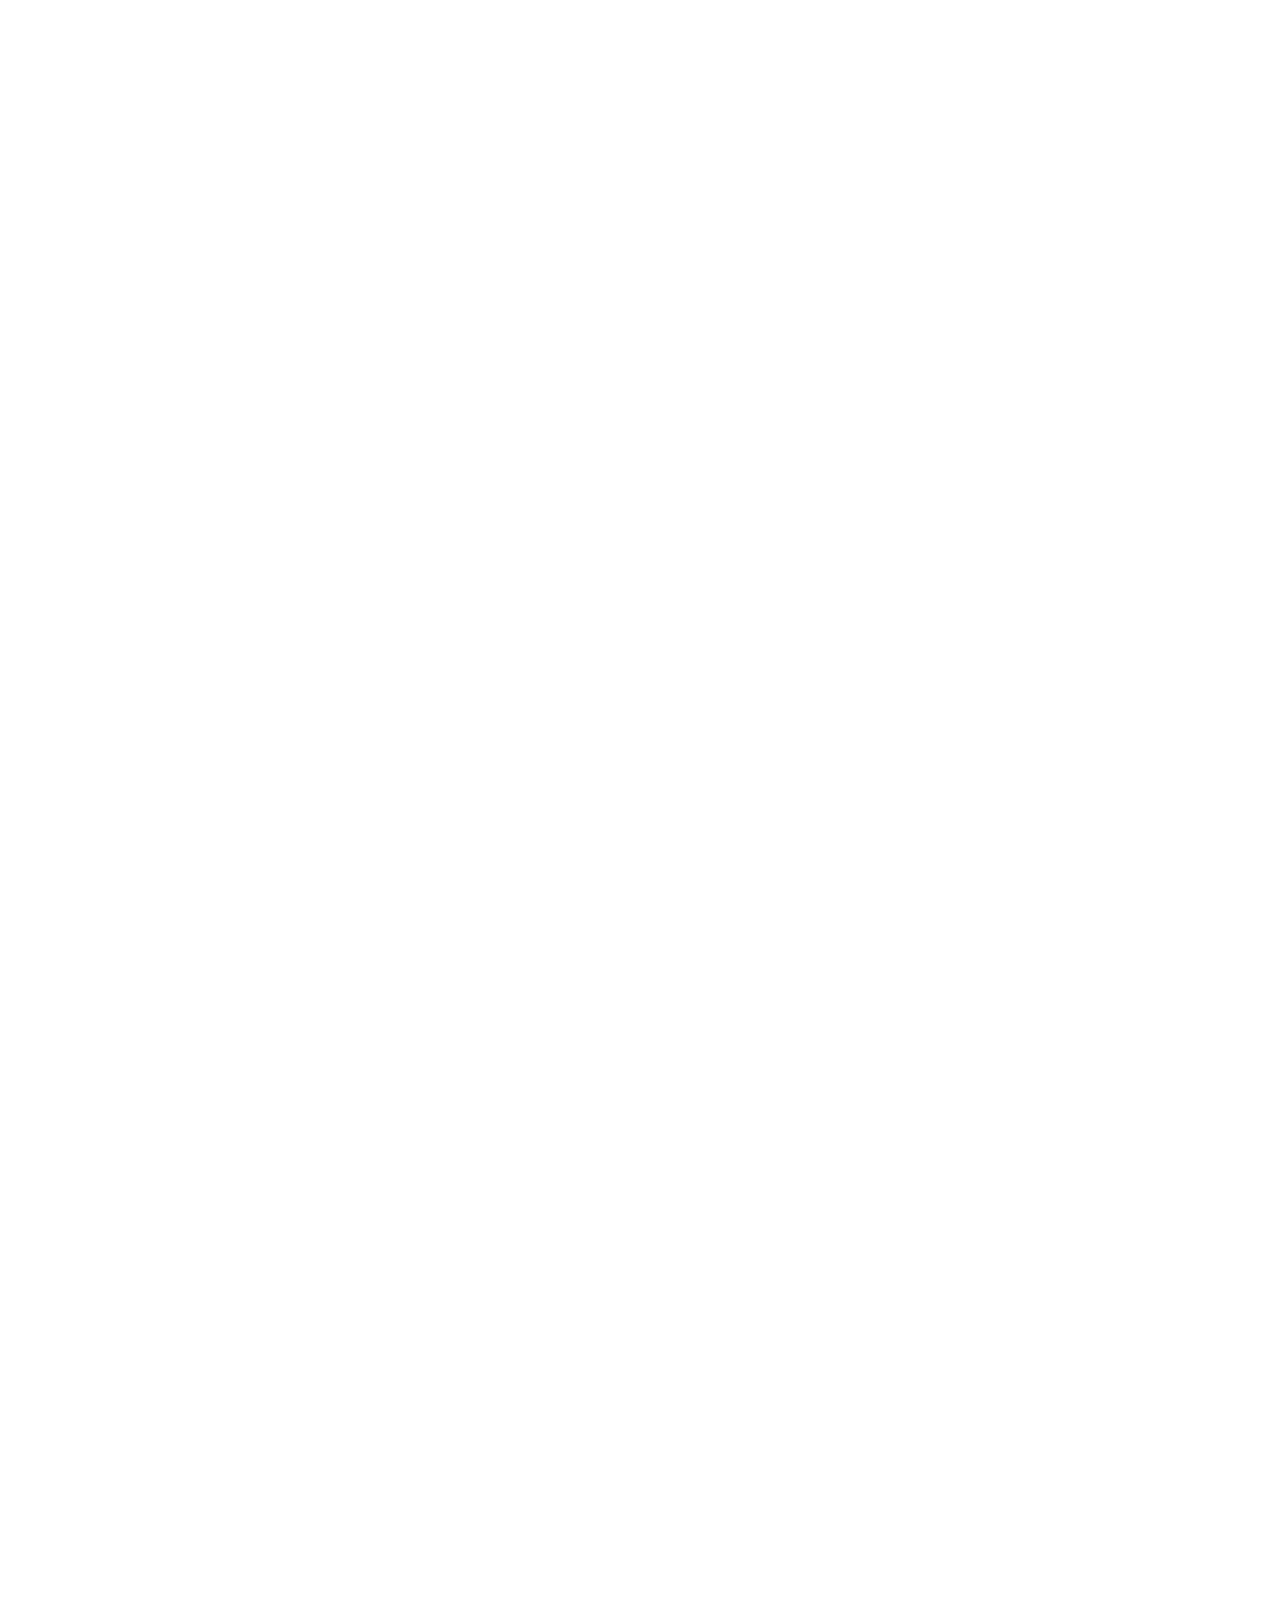
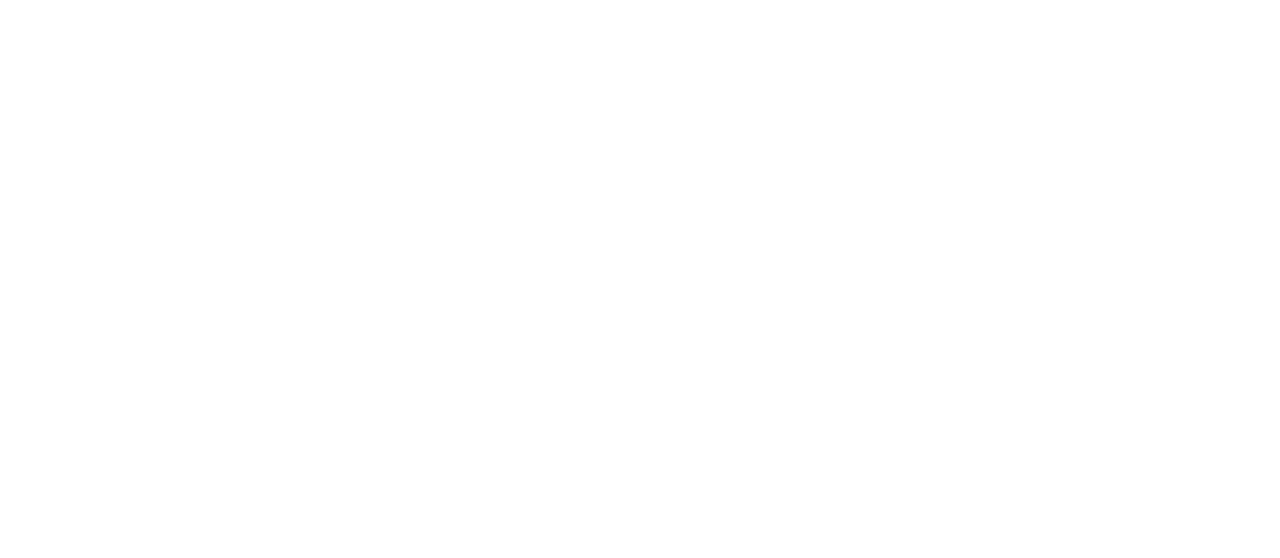
==== index.html @ ef2f553b "updated footer spacing" ====
<!DOCTYPE html>
<html lang="en">
<head>
	<meta charset="UTF-8">
	<title>Tristan Lobaugh</title>
	<link rel="stylesheet" href="https://maxcdn.bootstrapcdn.com/bootstrap/3.3.7/css/bootstrap.min.css" integrity="sha384-BVYiiSIFeK1dGmJRAkycuHAHRg32OmUcww7on3RYdg4Va+PmSTsz/K68vbdEjh4u" crossorigin="anonymous">
	<link href="https://fonts.googleapis.com/css?family=Varela+Round" rel="stylesheet">
	<link href="https://fonts.googleapis.com/css?family=Roboto" rel="stylesheet">
	<link href="https://fonts.googleapis.com/css?family=Crimson+Text" rel="stylesheet">
	<link rel="stylesheet" type="text/css" href="css/styles.css">
</head>
<body>
	<nav id="navbar" class="navbar navbar-inverse navbar-fixed-top">
		<div class="container-fluid">
			<div class="row">
				<div class="navbar-header col-sm-5 hidden-xs">
					<a class="navbar-brand" href="#">
						<div class="nav-name col-sm-12 slide-in slide-Y">Tristan Lobaugh</div>
						<div class="nav-title col-sm-12 slide-in slide-X">Software Developer</div>
					</a>
				</div>
				<ul class="nav navbar-nav col-sm-7 col-xs-12">
					<li class="col-md-offset-1 col-md-3 col-sm-4 col-xs-4"><a class="active" href="#about">ABOUT</a></li>
					<li class="col-md-3 col-sm-4 col-xs-4"><a href="#portfolio">PORTFOLIO</a></li>
					<li class="col-md-3 col-sm-4 col-xs-4"><a target="_blank" href="http://tristanlobaugh.com/documents/Resume_Tristan_Lobaugh.pdf">RESUME</a></li>
				</ul>
			</div>
		</div>
	</nav>
	<div id="main-wrapper">
		<div class="container-fluid">
			<header id="intro"></header>
			<section id="about">
				<div class="section-heading">
					<div class="row">
						<div class="col-xs-offset-1 col-xs-10">
							<h1>ABOUT ME</h1>
							<div class="line"></div>
							<div class="heading-description">A FEW THINGS ABOUT ME! - CLICK PHOTOS FOR MORE</div>
						</div>
					</div>
				</div>
				<div class="section-wrapper">
					<div class="about-photos row">
						<div id="dev-photo" class="photo-wrapper col-xs-offset-1 col-xs-5">
							<div class="img-wrapper">
								<img class="about-img" src="img/tristan3.jpg" alt="">
							</div>
							<div class="photo-title">TRISTAN - DEVELOPER</div>
						</div>
						<div id="help-photo" class="photo-wrapper col-xs-5">
							<div class="img-wrapper">
								<img class="about-img" src="img/chewie.jpg" alt="">
							</div>
							<div class="photo-title">CHEWIE - HELP DESK</div>
						</div>
					</div>
					<div class="description-wrapper row">
						<div id="tristan" class="photo-description col-md-offset-3 col-md-6 col-xs-offset-1 col-xs-10">
							Hi! I am Tristan, an Atlanta-based Software Developer. After many successful years as a professional stock trader, I decided to make a career change and took a giant leap into the field of Web development. I completed DigitalCrafts 16 week full-stack web development program. The program focused on both the MEAN and LAMP stacks with emphasis on the MEAN stack (MongoDB, ExpressJS, AngularJS, and Node.js). My current focus is to improve upon what I have already learned so I can be a better developer. I have also spent time learning new technologies such as Ruby and React. I am detail oriented with an analytical mindset and enjoy solving problems with the skills that I have learned.
						</div>
						<div id="chewie" class="photo-description col-md-offset-3 col-md-6 col-xs-offset-1 col-xs-10">
							Chewie is my chocolate lab. Most people ask if he used to "chew" up everything hence the name Chewie. I have to explain to them that being a fan of all things sci-fi, Chewie is actually named after the most famous of Wookies Chewbacca! Chewie is an old man in dog years and has been my constant companion for the last 8 years. He was a rescue dog at the age of 2 when we first met and I couldn't have been more lucky with such a gentle, loving and well-behaved dog. Chewie is always checking in on me when I'm doing a marathon coding session. He will come in and lay his head on my knee to show his support and looking for a scratch behind the ear. Couldn't ask for a better buddy!
						</div>
					</div>
				</div>
			</section>
			<section id="portfolio">
				<div class="section-heading">
					<div class="row">
						<div class="col-xs-offset-1 col-xs-10">
							<h1>PORTFOLIO</h1>
							<div class="line"></div>
							<div class="heading-description">MY PORTFOLIO - TRY SORTING BY TECHNOLOGY!</div>
						</div>
					</div>
				</div>
				<div class="section-wrapper">
          <div class="row">
              <div id="portfolio-wrapper" class="col-md-offset-1 col-md-10 col-xs-12">
                  <div id="isotope-sort-wrapper">
                      <div id="isotope-sort-header" class="col-md-12">SORT BY:</div>
                      <div id="sort-icons-wrapper" class="col-md-12">
                          <div class="sort-icon filter col-md-3 col-sm-3 col-xs-6" data-filter=".angular" id="angular"><img class="center-block" src="img/icons/angularjs.png" alt="">AngularJS</div>
                          <div class="sort-icon filter col-md-3 col-sm-3 col-xs-6" data-filter=".jquery" id="jquery"><img class="center-block" src="img/icons/jquery.png" alt="">jQuery</div>
                          <div class="sort-icon filter col-md-3 col-sm-3 col-xs-6" data-filter=".canvas" id="canvas"><img class="center-block" src="img/icons/canvas.png" alt="">Canvas</div>
                          <div class="sort-icon filter col-md-3 col-sm-3 col-xs-6" data-filter=".javascript" id="javascript"><img class="center-block" src="img/icons/js-logo.png" alt="">JavaScript</div>
                          <div class="sort-icon filter col-md-3 col-sm-3 col-xs-6" data-filter=".mongo" id="html"><img class="center-block" src="img/icons/mongo.png" alt="">MongoDB</div>
                          <div class="sort-icon filter col-md-3 col-sm-3 col-xs-6" data-filter=".css" id="css"><img class="center-block" src="img/icons/css.png" alt="">CSS3</div>
                          <div class="sort-icon filter col-md-3 col-sm-3 col-xs-6" data-filter=".node" id="node"><img class="center-block" src="img/icons/node-js.png" alt="">Node.js</div>
                          <div class="sort-icon filter col-md-3 col-sm-3 col-xs-6" data-filter=".bootstrap" id="bootstrap"><img class="center-block" src="img/icons/logo-bootstrap.png" alt="">Bootstrap</div>
                      </div>
                  </div>
                  <div id="Container" class="col-xs-12">
                      <div class="mix html css javascript canvas mongo bootstrap jquery angular node portfolio-item col-md-6 col-xs-12">
                          <a target="_blank" href="http://tristanlobaugh.com/Orb-Blitz"><img src="img/portfolio/screen_shot_orb_blitz.png" alt="Bouncy Ball">
                              <div class="item-cover">
                                  <div class="item-cover-content">
                                      <h3 class="item-cover-title">Orb-Blitz!</h3>
                                      <div class="item-cover-line">
                                          <hr>
                                      </div>
                                      <div class="item-description">A full stack canvas based multiplayer game built with AngularJS, NodeJS with Express and a Mongoose database.</div>
                                  </div>
                              </div>
                          </a>
                      </div>                  
                      <div class="mix html css javascript angular node bootstrap portfolio-item col-md-6 col-xs-12">
                          <a target="_blank" href="http://tristanlobaugh.com/the_masters_tweets"><img src="img/portfolio/screen_shot_the_masters_tweets.jpg" alt="The Masters Tweets">
                              <div class="item-cover">
                                  <div class="item-cover-content">
                                      <h3 class="item-cover-title">The Masters Tweets</h3>
                                      <div class="item-cover-line">
                                          <hr>
                                      </div>
                                      <div class="item-description">View current tweets on the Masters that are populated using the Twitter API and AngularJS.</div>
                                  </div>
                              </div>
                          </a>
                      </div>
                      <div class="mix html css javascript jquery bootstrap portfolio-item col-md-6 col-xs-12">
                          <a target="_blank" href="http://tristanlobaugh.com/blackjack"><img src="img/portfolio/screen_shot_blackjack.jpg" alt="Blackjack">
                              <div class="item-cover">
                                  <div class="item-cover-content">
                                      <h3 class="item-cover-title">Blackjack</h3>
                                      <div class="item-cover-line">
                                          <hr>
                                      </div>
                                      <div class="item-description">Blackjack game written using jQuery and Bootstrap</div>
                                  </div>
                              </div>
                          </a>
                      </div>
                      <div class="mix html css javascript angular jquery bootstrap portfolio-item col-md-6 col-xs-12">
                          <a target="_blank" href="http://tristanlobaugh.com/euro-weather-app"><img src="img/portfolio/screen_shot_euro_weather.png" alt="The Weather App">
                              <div class="item-cover">
                                  <div class="item-cover-content">
                                      <h3 class="item-cover-title">Euro Weather App</h3>
                                      <div class="item-cover-line">
                                          <hr>
                                      </div>
                                      <div class="item-description">Get the current weather for 5 major European cites using the Open Weather Map API. Also charts the average temperature for the next 5 days.</div>
                                  </div>
                              </div>
                          </a>
                      </div>
                      <div class="mix html css angular mongo bootstrap node express javascript portfolio-item col-md-6 col-xs-12">
                          <a target="_blank" href="http://tristanlobaugh.com/Landmarks/front_end"><img src="img/portfolio/screen_shot_landmarks.jpg" alt="Too Many Options Timer">
                              <div class="item-cover">
                                  <div class="item-cover-content">
                                      <h3 class="item-cover-title">Landmarks of the USA</h3>
                                      <div class="item-cover-line">
                                          <hr>
                                      </div>
                                      <div class="item-description">A full stack app where a person can vote on weather or not they think the landmark is located in the USA.</div>
                                  </div>
                              </div>
                          </a>
                      </div>
                      <!-- <div class="mix html css javascript canvas portfolio-item col-md-6 col-xs-12">
                          <a target="_blank" href="http://tristanlobaugh.com/canvasgame"><img src="img/portfolio/screen_shot_goblins_and_zombies2.jpg" alt="Goblins and Zombies">
                              <div class="item-cover">
                                  <div class="item-cover-content">
                                      <h3 class="item-cover-title">Goblins and Zombies</h3>
                                      <div class="item-cover-line">
                                          <hr>
                                      </div>
                                      <div class="item-description text-center">
                                        <div>Catch as many Goblins as you can!</div>
                                        <div>Use the arrow keys to move.</div>
                                        <div>Space bar drop bombs to kill zombies.</div>
                                        <div>Collect clocks to add more time!</div>
                                      </div>
                                  </div>
                              </div>
                          </a>
                      </div> -->
                      <div class="mix html css angular mongo bootstrap node express jquery javascript portfolio-item col-md-6 col-xs-12">
                          <a target="_blank" href="http://tristanlobaugh.com/coffee/front-end"><img src="img/portfolio/screen_shot_coffee_shop.jpg" alt="Too Many Options Timer">
                              <div class="item-cover">
                                  <div class="item-cover-content">
                                      <h3 class="item-cover-title">Coffee Shop</h3>
                                      <div class="item-cover-line">
                                          <hr>
                                      </div>
                                      <div class="item-description">Full Stack internet commerce app. Built using AngularJS, NodeJS with Express and a Mongoose database.</div>
                                  </div>
                              </div>
                          </a>
                      </div>
                  </div>
              </div>
          </div>
      </div>
			</section>
			<section id="contact">
				<div class="section-heading">
					<div class="row">
						<div class="col-xs-offset-1 col-xs-10">
							<h1>CONTACT ME</h1>
							<div class="line"></div>
							<div class="heading-description">Let's stay in touch!</div>
						</div>
					</div>
				</div>
				<div class="section-wrapper row">
					<div id="form-wrapper" class="col-xs-offset-1 col-xs-10">
						<form id="contact-form" action="php/mail.php" method="post" class="contact-form">
							<div class="form-group">
								<div id="contact-info-wrapper" class="col-md-6 col-xs-12">
									<input class="form-control" type="text" name="name" placeholder="NAME..." pattern="^[a-zA-Z][a-zA-Z0-9-_.]{1,20}$" required="required">
									<input class="form-control" type="email" name="email" placeholder="EMAIL..." required="required">
									<input class="form-control" type="text" name="phone" placeholder="TELEPHONE..." required="required">
								</div>
								<div id="contact-message-wrapper" class="col-md-6 col-xs-12">
									<textarea class="form-control" name="message" placeholder="MESSAGE..." required="required"></textarea>
								</div>
								<input id="contact-form-btn" type="submit" value="SUBMIT" class="col-md-offset-3 col-md-6 col-xs-offset-2 col-xs-8">
							</div>
						</form>
					</div>
				</div>
			</section>			
		</div>
		<footer class="col-md-12">
			<div id="copyright" class="col-md-7 col-xs-12">Tristan Lobaugh | All Rights Reserved | © Copyright 2017</div>
			<div class="col-md-5 col-xs-12">
				<div class="img-wrapper col-xs-4">
					<a target="_blank" href="https://twitter.com/tristanlobaugh"><img src="img/icons/twitter-icon.png" alt="Twitter"></a>
				</div>
				<div class="img-wrapper col-xs-4">
					<a target="_blank" href="https://github.com/TristanLobaugh"><img src="img/icons/github-icon.png" alt="Github"></a>
				</div>
				<div class="img-wrapper col-xs-4">
					<a target="_blank" href="https://linkedin.com/in/TristanLobaugh"><img src="img/icons/linkedin-icon.png" alt="Linkedin"></a>
				</div>
			</div>
		</footer>
	</div>
<script src="https://ajax.googleapis.com/ajax/libs/jquery/2.2.2/jquery.min.js"></script>
<script src="https://npmcdn.com/imagesloaded@4.1/imagesloaded.pkgd.min.js"></script>
<script src="https://maxcdn.bootstrapcdn.com/bootstrap/3.3.7/js/bootstrap.min.js" integrity="sha384-Tc5IQib027qvyjSMfHjOMaLkfuWVxZxUPnCJA7l2mCWNIpG9mGCD8wGNIcPD7Txa" crossorigin="anonymous"></script>
<script type="text/javascript" src="js/jquery_smooth_scroll.js"></script>
<script type="text/javascript" src="js/isotope.pkgd.min.js"></script>
<script type="text/javascript" src="js/jquery.mixitup.min.js"></script>
<script type="text/javascript" src="js/scripts.js"></script>
</body>
</html>
---- css/styles.css ----
body {
	opacity: 0;
	transition: opacity 2.5s ease-in;
}

.load {
	opacity: 1;
}

.slide-in {
	opacity: 0;
	transition: all 4s;
}

.slide-in.slide-X {
	transform:translateX(-500px) scale(0.75);
}

.slide-in.slide-Y {
	transform:translateY(-500px) scale(0.75);
}

.slide-in.slide-active {
	opacity: 1;
	transform: translateX(0%) scale(1);
	transform: translateY(0%) scale(1);
}

	

.container-fluid {
	padding-left: 0px;
	padding-right: 0px;
}

.row {
	margin-right: 0px;
	margin-left: 0px;
}

h1 {
	margin-top: 80px;
	font-family: 'Varela Round', sans-serif;
}

#navbar {
	background-color: #262626;
	height: 60px;
	opacity: .95;
	text-align: center;
	border-bottom: 5px solid #737373;
}

#navbar .navbar-brand {
	color: #fff;
	padding: 5px 15px;
}

.navbar-brand .nav-name {
	font-family: 'Varela Round', sans-serif;
	font-size: 24px;
	padding-bottom: 6px;
}

.navbar-brand .nav-title {
	font-family: 'Roboto', sans-serif;
}

#navbar ul {
	text-align: center;
}

#navbar li a {
	font-size: 14px;
	padding-top: 20px;
	text-decoration: none;
	font-weight: 300;
	letter-spacing: 3px;
	text-transform: uppercase;
	color: white;
}

#navbar a.active {
	color: #ffbf00;
}

#navbar li a:hover {
	color: #ffd966;
}

.line {
	width: 100px;
	height: 4px;
	background-color: #ffbf00;
	margin-bottom: 20px;
	margin-top: 5px;
}

.heading-description {
	font-size: 18px;
	background-color: #eaf1f1;
	display: inline-block;
	padding: 10px;
	margin-bottom: 40px;
	font-weight: 400;
	letter-spacing: 3px;
}

#about {
	margin-bottom: 60px;
}

.about-photos {
	text-align: center;
}

.photo-wrapper:hover {
	cursor: pointer;
}

.about-photos .img-wrapper {
	margin: auto;
	max-width: 450px;
	margin-bottom: 30px;
}

.about-photos img {
	opacity: 0.85;
	filter: grayscale(100%);
	width: 100%;
	border-radius: 50%;
	height: auto;
	transition: all 1s;
}

.about-photos img:hover {
	opacity: 1;
}

.about-photos .photo-title {
	font-size: 16px;
	font-weight: 400;
	letter-spacing: 2px;
	margin-bottom: 60px;
}

.photo-description {
	font-size: 18px;
	text-align: center;
	font-family: 'Crimson Text', serif;
	font-style: italic;
}

#tristan {
	display: none;
}

#chewie {
	display: none;
}

#portfolio {
	background-color: #eaf1f1;
	padding-bottom: 80px;
}

#portfolio .heading-description {
	background-color: #fff;
}

#isotope-sort-header{
	font-size: 26px;
}
#sort-icons-wrapper{
	margin-bottom: 30px;
}
.sort-icon{
	font-family: 'Varela Round', sans-serif;
	font-weight: bold;
	text-align: center;
	cursor: pointer;
	margin-top: 10px;
	margin-bottom: 10px;
}
#Container .mix{
    display: none;
}
.portfolio-item{
	position: relative;
	margin: 10px -5px;
}
.portfolio-item img{
	border-radius: 10px;
	width: 100%;
}
.item-cover{
	position: absolute;
	top: 5%;
	left: 7.5%;
	margin: auto;
	width: 85%;
	height: 90%;
	background: rgba(241, 241, 241, 0.8);
	border-radius: 10px;
	color: black;
	text-align: center;
	opacity: 0;
	transition: opacity 1s;
}
.item-cover:hover{
	opacity: 1;
}

.item-cover-line{
	height: 3px;
	background-color: #ffbf00;
	margin: auto;
	width: 80%;
	margin-bottom: 10px;
}

.item-description {
	padding: 0 1px;
}

#form-wrapper {
	padding: 0;
	margin-bottom: 50px;
}

#form-wrapper input {
	height: 60px;
	margin-bottom: 20px;
	border: none;
	border-bottom: 1px solid #ffbf00;
	border-left: 1px solid #ffbf00;
}

#form-wrapper textarea {
	height: 220px;
	margin-bottom: 20px;
	border: none;
	border-bottom: 1px solid #ffbf00;
	border-left: 1px solid #ffbf00;
}

#form-wrapper .form-control {
	border-radius: 0px;
	box-shadow: none;
}

#contact-info-wrapper, #contact-message-wrapper, #contact-form-btn {
	padding-left: 0px;
}

#form-wrapper #contact-form-btn {
	margin-top: 20px;
	color: #999999;
	font-size: 18px;
	background-color: #fff;
	letter-spacing: 3px;
	border: 1px solid #ffbf00;
	padding-right: 0px;
}

footer {
	text-align: center;
	font-size: 16px;
	margin: 0px;
	padding-left: 20px;
	padding-right: 20px;
	line-height: 80px;
	height: 80px;
	background-color: #ccc;
}

footer img {
	max-height: 50px;
}
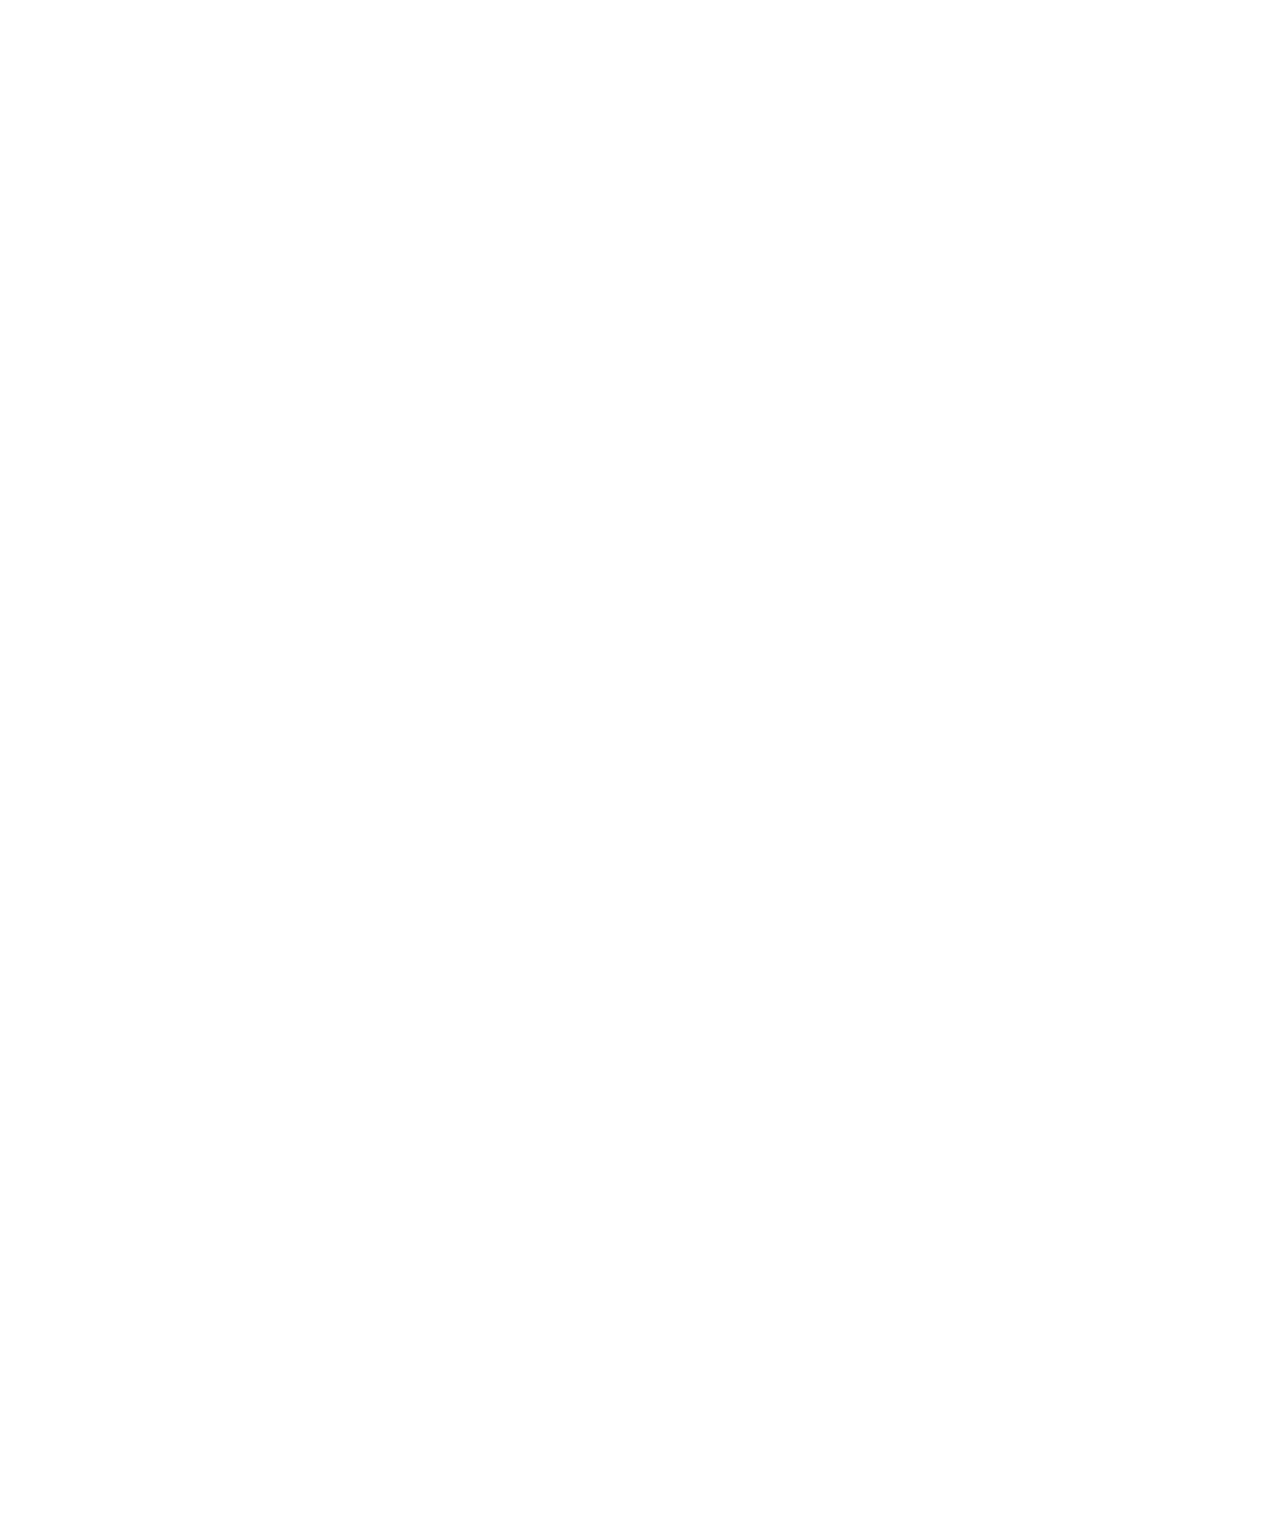
==== commit 4006b24d: "disabled contact section because of spam" ====
--- a/index.html
+++ b/index.html
@@ -2,6 +2,7 @@
 <html lang="en">
 <head>
 	<meta charset="UTF-8">
+	<meta name="viewport" content="width=device-width, initial-scale=1.0">
 	<title>Tristan Lobaugh</title>
 	<link rel="stylesheet" href="https://maxcdn.bootstrapcdn.com/bootstrap/3.3.7/css/bootstrap.min.css" integrity="sha384-BVYiiSIFeK1dGmJRAkycuHAHRg32OmUcww7on3RYdg4Va+PmSTsz/K68vbdEjh4u" crossorigin="anonymous">
 	<link href="https://fonts.googleapis.com/css?family=Varela+Round" rel="stylesheet">
@@ -10,23 +11,46 @@
 	<link rel="stylesheet" type="text/css" href="css/styles.css">
 </head>
 <body>
-	<nav id="navbar" class="navbar navbar-inverse navbar-fixed-top">
+	<nav id="navbar" class="navbar navbar-inverse navbar-fixed-top hidden-xs">
 		<div class="container-fluid">
 			<div class="row">
-				<div class="navbar-header col-sm-5 hidden-xs">
+				<div class="row navbar-header col-sm-5">
 					<a class="navbar-brand" href="#">
 						<div class="nav-name col-sm-12 slide-in slide-Y">Tristan Lobaugh</div>
 						<div class="nav-title col-sm-12 slide-in slide-X">Software Developer</div>
 					</a>
 				</div>
-				<ul class="nav navbar-nav col-sm-7 col-xs-12">
-					<li class="col-md-offset-1 col-md-3 col-sm-4 col-xs-4"><a class="active" href="#about">ABOUT</a></li>
-					<li class="col-md-3 col-sm-4 col-xs-4"><a href="#portfolio">PORTFOLIO</a></li>
-					<li class="col-md-3 col-sm-4 col-xs-4"><a target="_blank" href="http://tristanlobaugh.com/documents/Resume_Tristan_Lobaugh.pdf">RESUME</a></li>
+				<ul class="row nav navbar-nav col-sm-7">
+					<li class="col-md-offset-1 col-md-3 col-sm-4"><a class="active" href="#about">ABOUT</a></li>
+					<li class="col-md-3 col-sm-4"><a href="#portfolio">PORTFOLIO</a></li>
+					<li class="col-md-3 col-sm-4"><a target="_blank" href="http://tristanlobaugh.com/documents/Resume_Tristan_Lobaugh.pdf">RESUME</a></li>
 				</ul>
 			</div>
 		</div>
 	</nav>
+	<nav id="navbar-compact" class="navbar navbar-inverse navbar-fixed-top hidden-sm hidden-md hidden-lg">
+		<div class="container-fluid">
+			<div class="row">
+				<a class="navbar-brand col-xs-10" href="#">
+					<div class="nav-name col-xs-12 slide-in slide-Y">Tristan Lobaugh</div>
+				</a>
+				<div id="toggle-btn" class="navbar-toggle" data-toggle="collapse" data-target=".navHeaderCollapse">
+					<span class="icon-bar"></span>
+					<span class="icon-bar"></span>
+					<span class="icon-bar"></span>
+				</div>
+				<div class="collapse navbar-collapse navHeaderCollapse col-xs-12">
+					<ul class="row nav navbar-nav">
+						<li class=""><a class="active" href="#about">ABOUT</a></li>
+						<li class=""><a href="#portfolio">PORTFOLIO</a></li>
+						<li class=""><a target="_blank" href="http://tristanlobaugh.com/documents/Resume_Tristan_Lobaugh.pdf">RESUME</a></li>
+					</ul>
+				</div>
+
+			</div>
+		</div>
+	</nav>
+
 	<div id="main-wrapper">
 		<div class="container-fluid">
 			<header id="intro"></header>
@@ -93,8 +117,8 @@
                   </div>
                   <div id="Container" class="col-xs-12">
                       <div class="mix html css javascript canvas mongo bootstrap jquery angular node portfolio-item col-md-6 col-xs-12">
-                          <a target="_blank" href="http://tristanlobaugh.com/Orb-Blitz"><img src="img/portfolio/screen_shot_orb_blitz.png" alt="Bouncy Ball">
-                              <div class="item-cover">
+                          <a target="_blank" href="http://tristanlobaugh.com/Orb-Blitz"><img src="img/portfolio/screen_shot_orb_blitz.png" alt="Orb Blitz!">
+                              <div class="item-cover hidden-xs">
                                   <div class="item-cover-content">
                                       <h3 class="item-cover-title">Orb-Blitz!</h3>
                                       <div class="item-cover-line">
@@ -103,11 +127,16 @@
                                       <div class="item-description">A full stack canvas based multiplayer game built with AngularJS, NodeJS with Express and a Mongoose database.</div>
                                   </div>
                               </div>
+                              <div class="item-cover-compact hidden-sm hidden-md hidden-lg">
+                                  <div class="item-cover-content">
+                                      <h3 class="item-cover-title">Orb-Blitz!</h3>
+                                  </div>
+                              </div>                              
                           </a>
                       </div>                  
-                      <div class="mix html css javascript angular node bootstrap portfolio-item col-md-6 col-xs-12">
+                      <div class="mix html css javascript angular bootstrap portfolio-item col-md-6 col-xs-12">
                           <a target="_blank" href="http://tristanlobaugh.com/the_masters_tweets"><img src="img/portfolio/screen_shot_the_masters_tweets.jpg" alt="The Masters Tweets">
-                              <div class="item-cover">
+                              <div class="item-cover hidden-xs">
                                   <div class="item-cover-content">
                                       <h3 class="item-cover-title">The Masters Tweets</h3>
                                       <div class="item-cover-line">
@@ -116,11 +145,16 @@
                                       <div class="item-description">View current tweets on the Masters that are populated using the Twitter API and AngularJS.</div>
                                   </div>
                               </div>
+                              <div class="item-cover-compact hidden-sm hidden-md hidden-lg">
+                                  <div class="item-cover-content">
+                                      <h3 class="item-cover-title">The Masters Tweets</h3>
+                                  </div>
+                              </div>                              
                           </a>
                       </div>
                       <div class="mix html css javascript jquery bootstrap portfolio-item col-md-6 col-xs-12">
                           <a target="_blank" href="http://tristanlobaugh.com/blackjack"><img src="img/portfolio/screen_shot_blackjack.jpg" alt="Blackjack">
-                              <div class="item-cover">
+                              <div class="item-cover hidden-xs">
                                   <div class="item-cover-content">
                                       <h3 class="item-cover-title">Blackjack</h3>
                                       <div class="item-cover-line">
@@ -129,11 +163,16 @@
                                       <div class="item-description">Blackjack game written using jQuery and Bootstrap</div>
                                   </div>
                               </div>
+                              <div class="item-cover-compact hidden-sm hidden-md hidden-lg">
+                                  <div class="item-cover-content">
+                                      <h3 class="item-cover-title">Blackjack</h3>
+                                  </div>
+                              </div>                                
                           </a>
                       </div>
                       <div class="mix html css javascript angular jquery bootstrap portfolio-item col-md-6 col-xs-12">
-                          <a target="_blank" href="http://tristanlobaugh.com/euro-weather-app"><img src="img/portfolio/screen_shot_euro_weather.png" alt="The Weather App">
-                              <div class="item-cover">
+                          <a target="_blank" href="http://tristanlobaugh.com/euro-weather-app"><img src="img/portfolio/screen_shot_euro_weather.png" alt="Euro Weather App">
+                              <div class="item-cover hidden-xs">
                                   <div class="item-cover-content">
                                       <h3 class="item-cover-title">Euro Weather App</h3>
                                       <div class="item-cover-line">
@@ -142,11 +181,16 @@
                                       <div class="item-description">Get the current weather for 5 major European cites using the Open Weather Map API. Also charts the average temperature for the next 5 days.</div>
                                   </div>
                               </div>
+                              <div class="item-cover-compact hidden-sm hidden-md hidden-lg">
+                                  <div class="item-cover-content">
+                                      <h3 class="item-cover-title">Euro Weather App</h3>
+                                  </div>
+                              </div>                                
                           </a>
                       </div>
                       <div class="mix html css angular mongo bootstrap node express javascript portfolio-item col-md-6 col-xs-12">
-                          <a target="_blank" href="http://tristanlobaugh.com/Landmarks/front_end"><img src="img/portfolio/screen_shot_landmarks.jpg" alt="Too Many Options Timer">
-                              <div class="item-cover">
+                          <a target="_blank" href="http://tristanlobaugh.com/Landmarks/front_end"><img src="img/portfolio/screen_shot_landmarks.jpg" alt="Landmarks of the USA">
+                              <div class="item-cover hidden-xs">
                                   <div class="item-cover-content">
                                       <h3 class="item-cover-title">Landmarks of the USA</h3>
                                       <div class="item-cover-line">
@@ -155,11 +199,16 @@
                                       <div class="item-description">A full stack app where a person can vote on weather or not they think the landmark is located in the USA.</div>
                                   </div>
                               </div>
+                              <div class="item-cover-compact hidden-sm hidden-md hidden-lg">
+                                  <div class="item-cover-content">
+                                      <h3 class="item-cover-title">Landmarks of the USA</h3>
+                                  </div>
+                              </div>                                
                           </a>
                       </div>
                       <!-- <div class="mix html css javascript canvas portfolio-item col-md-6 col-xs-12">
                           <a target="_blank" href="http://tristanlobaugh.com/canvasgame"><img src="img/portfolio/screen_shot_goblins_and_zombies2.jpg" alt="Goblins and Zombies">
-                              <div class="item-cover">
+                              <div class="item-cover hidden-xs">
                                   <div class="item-cover-content">
                                       <h3 class="item-cover-title">Goblins and Zombies</h3>
                                       <div class="item-cover-line">
@@ -173,11 +222,16 @@
                                       </div>
                                   </div>
                               </div>
+                              <div class="item-cover-compact hidden-sm hidden-md hidden-lg">
+                                  <div class="item-cover-content">
+                                      <h3 class="item-cover-title">Goblins and Zombies</h3>
+                                  </div>
+                              </div> 
                           </a>
                       </div> -->
                       <div class="mix html css angular mongo bootstrap node express jquery javascript portfolio-item col-md-6 col-xs-12">
-                          <a target="_blank" href="http://tristanlobaugh.com/coffee/front-end"><img src="img/portfolio/screen_shot_coffee_shop.jpg" alt="Too Many Options Timer">
-                              <div class="item-cover">
+                          <a target="_blank" href="http://tristanlobaugh.com/coffee/front-end"><img src="img/portfolio/screen_shot_coffee_shop.jpg" alt="Coffee Shop">
+                              <div class="item-cover hidden-xs">
                                   <div class="item-cover-content">
                                       <h3 class="item-cover-title">Coffee Shop</h3>
                                       <div class="item-cover-line">
@@ -186,6 +240,11 @@
                                       <div class="item-description">Full Stack internet commerce app. Built using AngularJS, NodeJS with Express and a Mongoose database.</div>
                                   </div>
                               </div>
+                              <div class="item-cover-compact hidden-sm hidden-md hidden-lg">
+                                  <div class="item-cover-content">
+                                      <h3 class="item-cover-title">Coffee Shop</h3>
+                                  </div>
+                              </div>                               
                           </a>
                       </div>
                   </div>
@@ -193,7 +252,7 @@
           </div>
       </div>
 			</section>
-			<section id="contact">
+<!-- 			<section id="contact">
 				<div class="section-heading">
 					<div class="row">
 						<div class="col-xs-offset-1 col-xs-10">
@@ -220,7 +279,7 @@
 						</form>
 					</div>
 				</div>
-			</section>			
+			</section>	 -->		
 		</div>
 		<footer class="col-md-12">
 			<div id="copyright" class="col-md-7 col-xs-12">Tristan Lobaugh | All Rights Reserved | © Copyright 2017</div>
--- a/css/styles.css
+++ b/css/styles.css
@@ -51,7 +51,7 @@
 	border-bottom: 5px solid #737373;
 }
 
-#navbar .navbar-brand {
+#navbar .navbar-brand, #navbar-compact .navbar-brand {
 	color: #fff;
 	padding: 5px 15px;
 }
@@ -66,11 +66,11 @@
 	font-family: 'Roboto', sans-serif;
 }
 
-#navbar ul {
-	text-align: center;
-}
-
-#navbar li a {
+#navbar ul, #navbar-compact ul {
+	text-align: center;
+}
+
+#navbar li a, #navbar-compact li a {
 	font-size: 14px;
 	padding-top: 20px;
 	text-decoration: none;
@@ -80,12 +80,27 @@
 	color: white;
 }
 
-#navbar a.active {
+#navbar a.active, #navbar-compact a.active {
 	color: #ffbf00;
 }
 
-#navbar li a:hover {
+#navbar li a:hover, #navbar-compact li a:hover {
 	color: #ffd966;
+}
+
+#toggle-btn {
+	background-color: #262626;
+	border: none;
+	transition: transform .3s;
+}
+
+#toggle-btn .icon-bar {
+	background-color: #ffbf00;
+}
+
+#toggle-btn:hover {
+	background-color: #262626;
+	transform: scale(1.2);
 }
 
 .line {
@@ -211,6 +226,23 @@
 	opacity: 1;
 }
 
+.item-cover-compact {
+	position: absolute;
+	bottom: 5%;
+	left: 7.5%;
+	margin: auto;
+	width: 85%;
+	background: rgba(241, 241, 241, 0.8);
+	border-radius: 10px;
+	color: black;
+	text-align: center;
+	opacity: 0.8;
+}
+
+.item-cover-compact h3 {
+	margin-bottom: 20px;
+}
+
 .item-cover-line{
 	height: 3px;
 	background-color: #ffbf00;
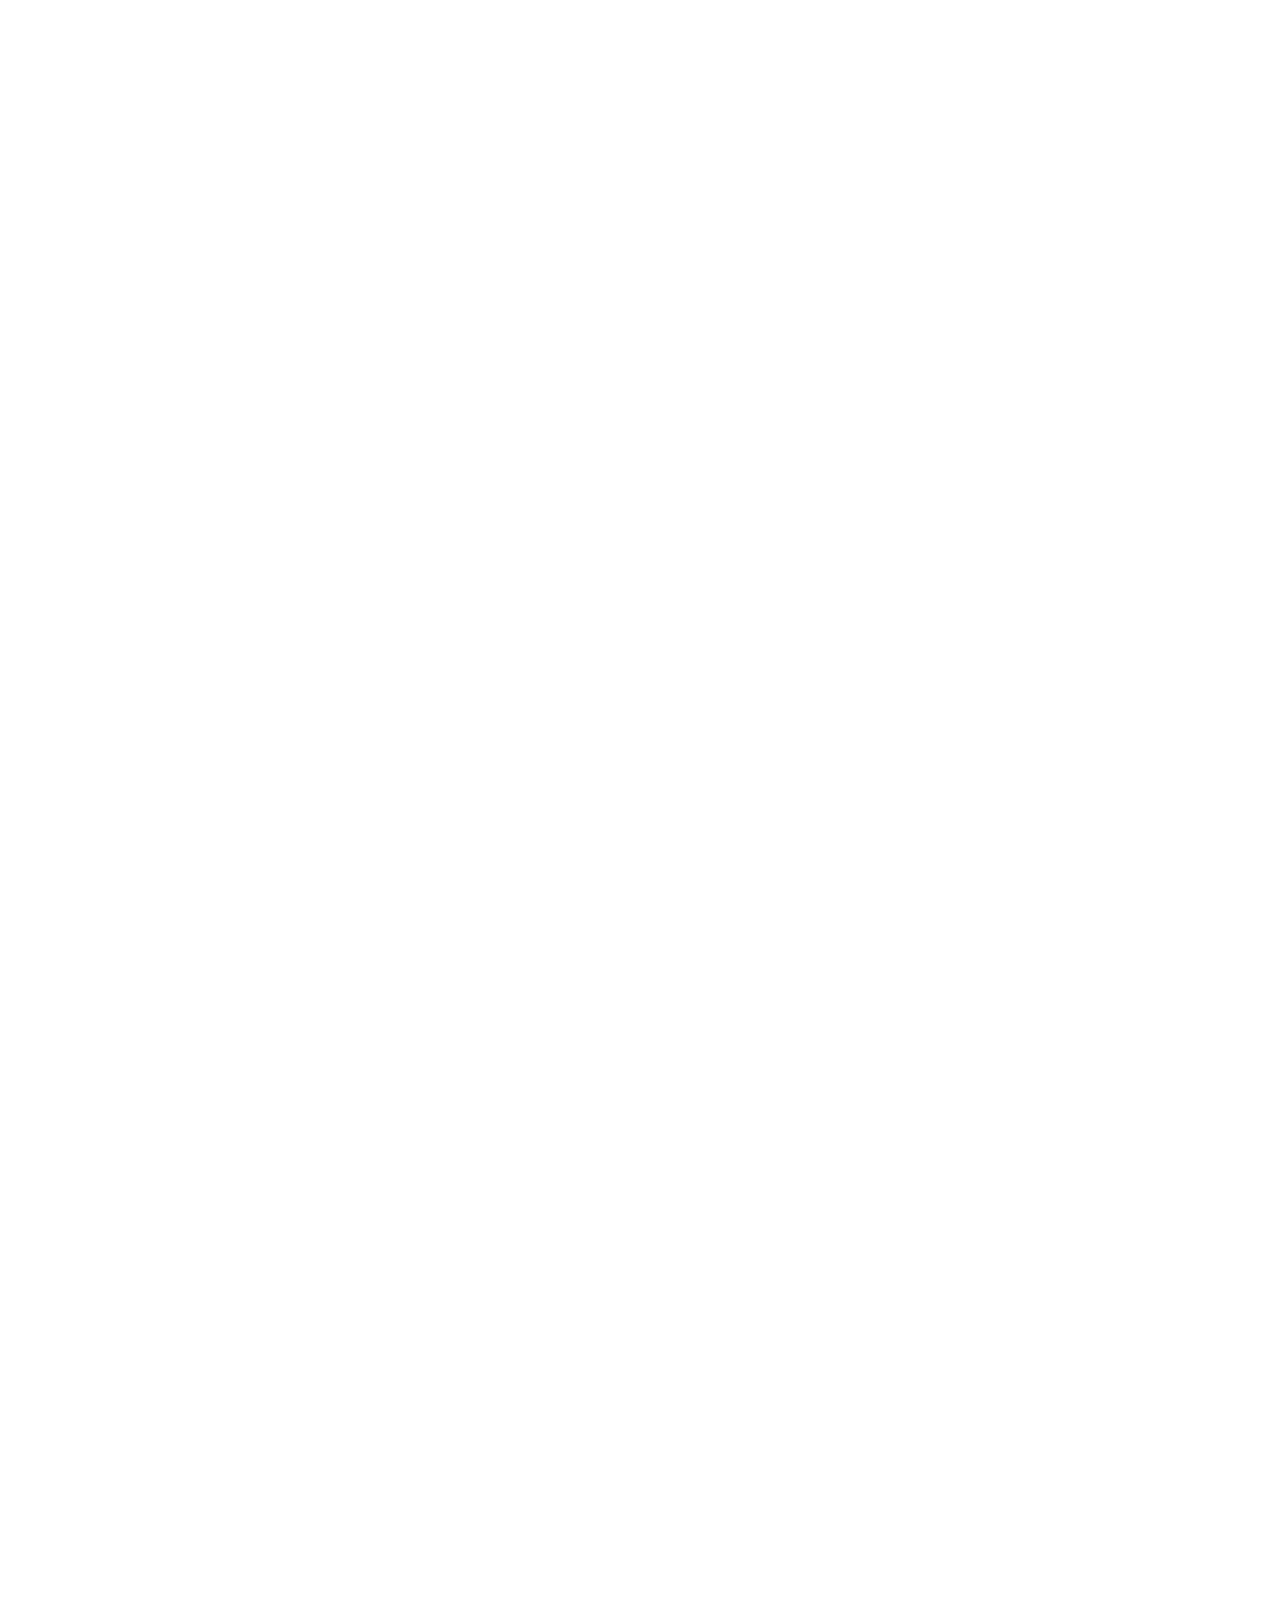
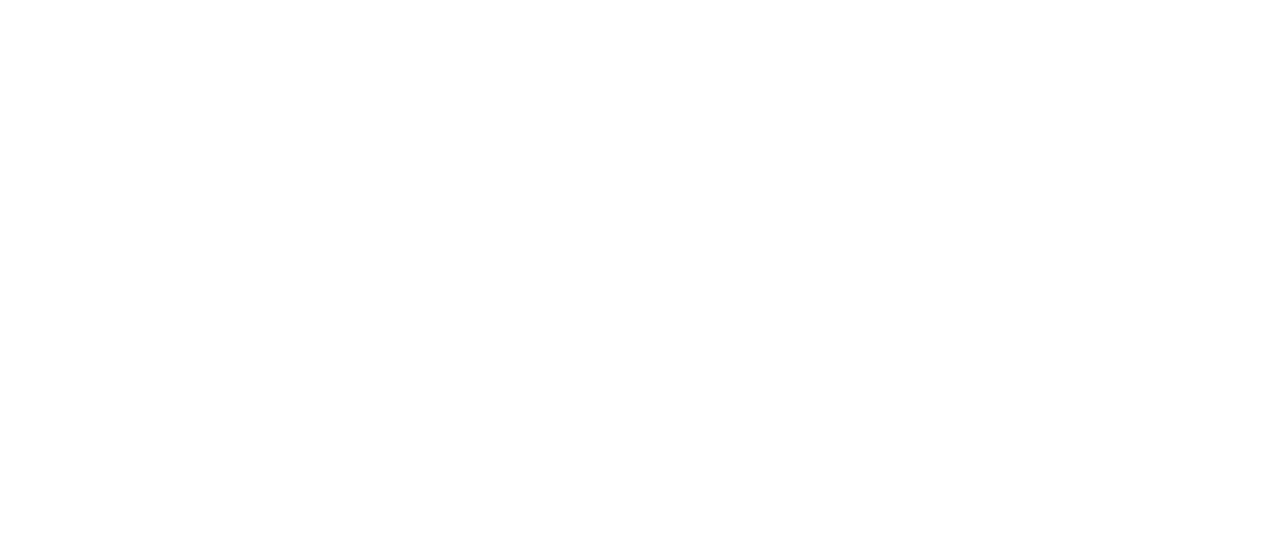
==== commit d3a982da: "setting up reCAPTCHA" ====
--- a/index.html
+++ b/index.html
@@ -9,6 +9,7 @@
 	<link href="https://fonts.googleapis.com/css?family=Roboto" rel="stylesheet">
 	<link href="https://fonts.googleapis.com/css?family=Crimson+Text" rel="stylesheet">
 	<link rel="stylesheet" type="text/css" href="css/styles.css">
+  <script src='https://www.google.com/recaptcha/api.js'></script>
 </head>
 <body>
 	<nav id="navbar" class="navbar navbar-inverse navbar-fixed-top hidden-xs">
@@ -252,7 +253,7 @@
           </div>
       </div>
 			</section>
-<!-- 			<section id="contact">
+			<section id="contact">
 				<div class="section-heading">
 					<div class="row">
 						<div class="col-xs-offset-1 col-xs-10">
@@ -267,19 +268,22 @@
 						<form id="contact-form" action="php/mail.php" method="post" class="contact-form">
 							<div class="form-group">
 								<div id="contact-info-wrapper" class="col-md-6 col-xs-12">
-									<input class="form-control" type="text" name="name" placeholder="NAME..." pattern="^[a-zA-Z][a-zA-Z0-9-_.]{1,20}$" required="required">
-									<input class="form-control" type="email" name="email" placeholder="EMAIL..." required="required">
-									<input class="form-control" type="text" name="phone" placeholder="TELEPHONE..." required="required">
+									<input class="form-control" type="text" name="name" placeholder="NAME..." required>
+									<input class="form-control" type="email" name="email" placeholder="EMAIL..." required>
+									<input class="form-control" type="text" name="phone" placeholder="TELEPHONE..." required>
 								</div>
 								<div id="contact-message-wrapper" class="col-md-6 col-xs-12">
-									<textarea class="form-control" name="message" placeholder="MESSAGE..." required="required"></textarea>
+									<textarea class="form-control" name="message" placeholder="MESSAGE..." required></textarea>
 								</div>
+                <div class="col-md-offset-3 col-md-6 col-xs-offset-2 col-xs-8">
+                  <div class="g-recaptcha" data-sitekey="6LdvtB4UAAAAAP8KZ4MixHiCo501SwPGz66LMpCX"></div>
+                </div>
 								<input id="contact-form-btn" type="submit" value="SUBMIT" class="col-md-offset-3 col-md-6 col-xs-offset-2 col-xs-8">
 							</div>
 						</form>
 					</div>
 				</div>
-			</section>	 -->		
+			</section>			
 		</div>
 		<footer class="col-md-12">
 			<div id="copyright" class="col-md-7 col-xs-12">Tristan Lobaugh | All Rights Reserved | © Copyright 2017</div>
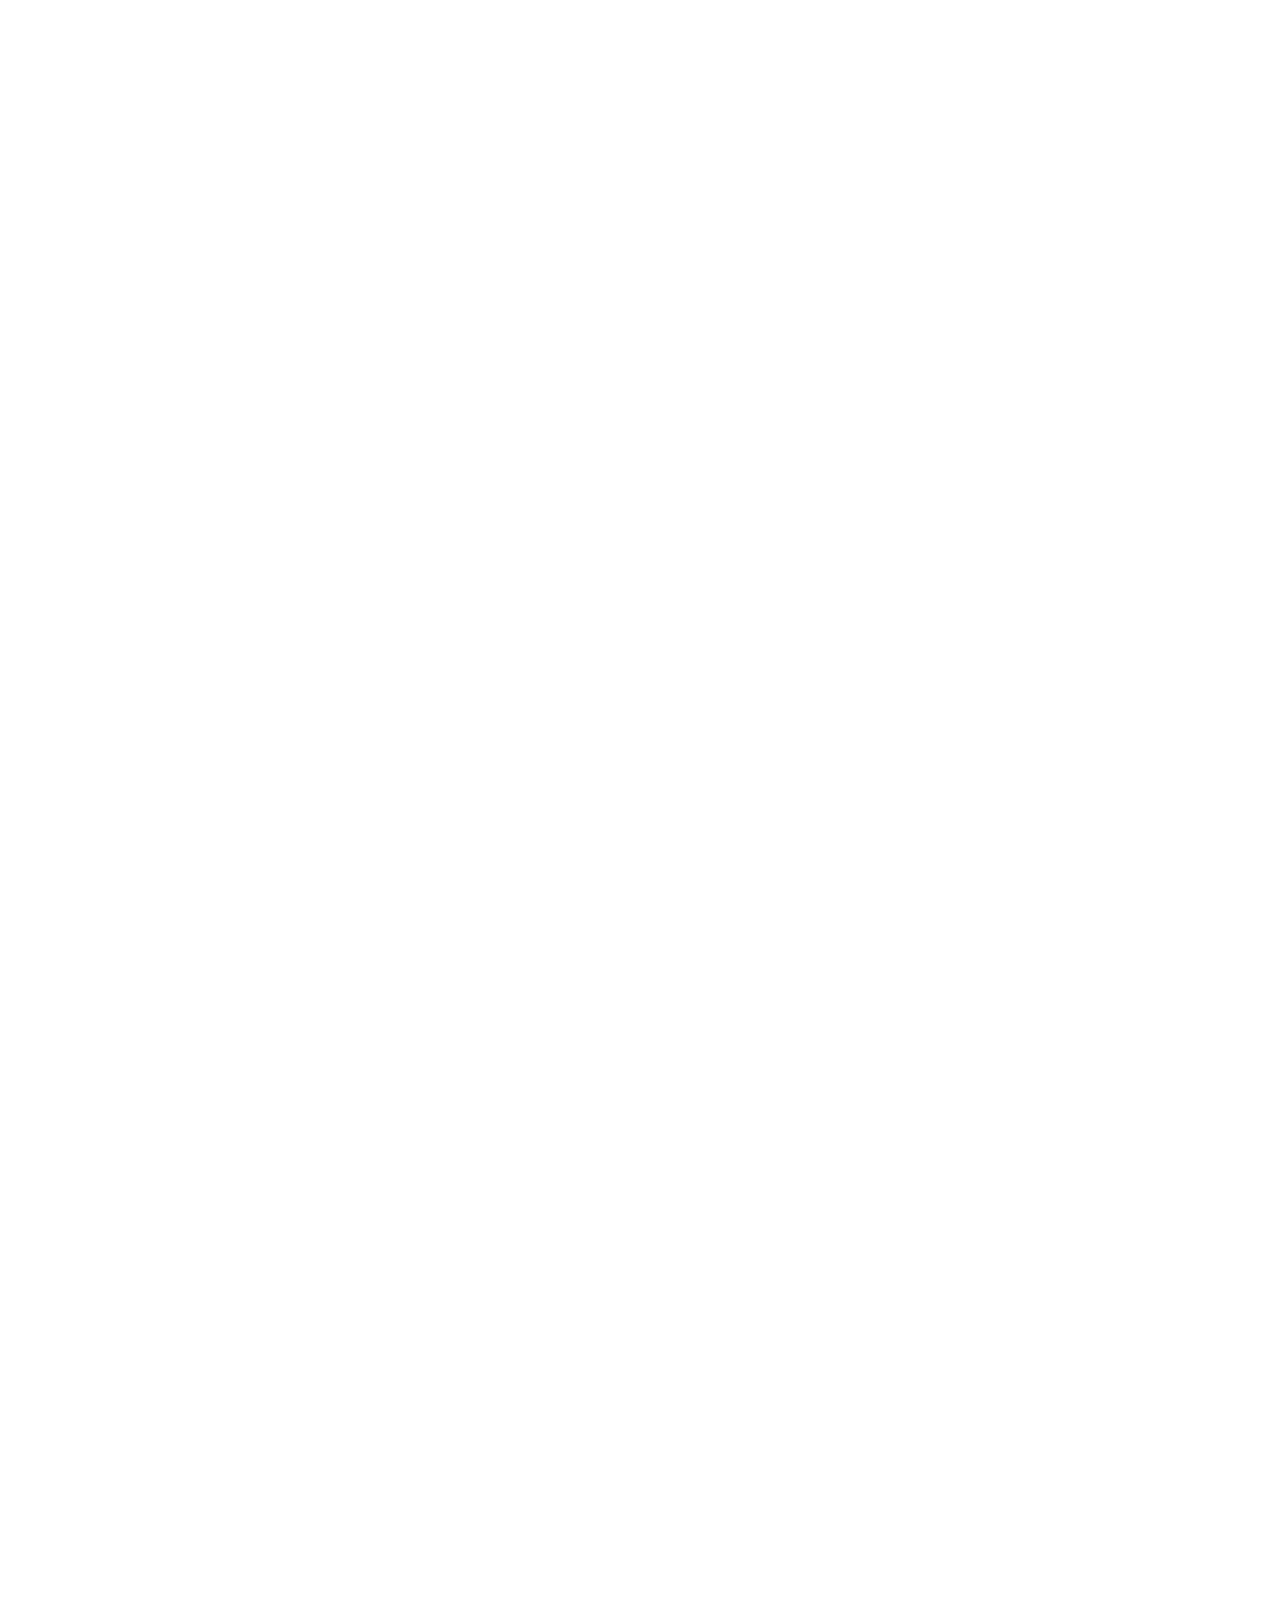
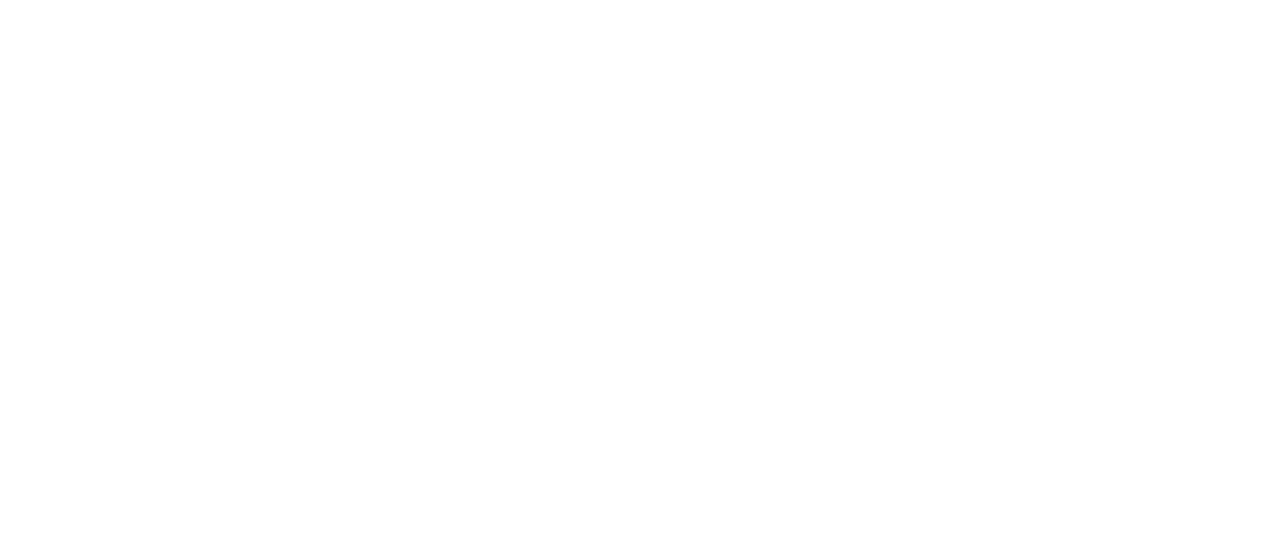
==== commit 30924330: "added success and failure messages for email" ====
--- a/index.html
+++ b/index.html
@@ -275,12 +275,13 @@
 								<div id="contact-message-wrapper" class="col-md-6 col-xs-12">
 									<textarea class="form-control" name="message" placeholder="MESSAGE..." required></textarea>
 								</div>
-                <div class="col-md-offset-3 col-md-6 col-xs-offset-2 col-xs-8">
+                <div class="col-md-offset-3 col-md-6 col-xs-12 recaptcha">
                   <div class="g-recaptcha" data-sitekey="6LdvtB4UAAAAAP8KZ4MixHiCo501SwPGz66LMpCX"></div>
                 </div>
-								<input id="contact-form-btn" type="submit" value="SUBMIT" class="col-md-offset-3 col-md-6 col-xs-offset-2 col-xs-8">
+								<input name="contact-form-btn" id="contact-form-btn" type="submit" value="SUBMIT" class="col-md-offset-3 col-md-6 col-xs-offset-2 col-xs-8">
 							</div>
 						</form>
+            <div id="message" class="col-md-offset-3 col-md-6 col-xs-offset-2 col-xs-8"></div>
 					</div>
 				</div>
 			</section>			
--- a/css/styles.css
+++ b/css/styles.css
@@ -25,8 +25,6 @@
 	transform: translateX(0%) scale(1);
 	transform: translateY(0%) scale(1);
 }
-
-	
 
 .container-fluid {
 	padding-left: 0px;
@@ -310,9 +308,18 @@
 	max-height: 50px;
 }
 
-
-
-
-
-
-
+.recaptcha {
+	padding: 0;
+}
+
+#message {
+	font-size: 18px;
+	font-weight: 400;
+	letter-spacing: 3px;
+	text-align: center;
+}
+
+
+
+
+
